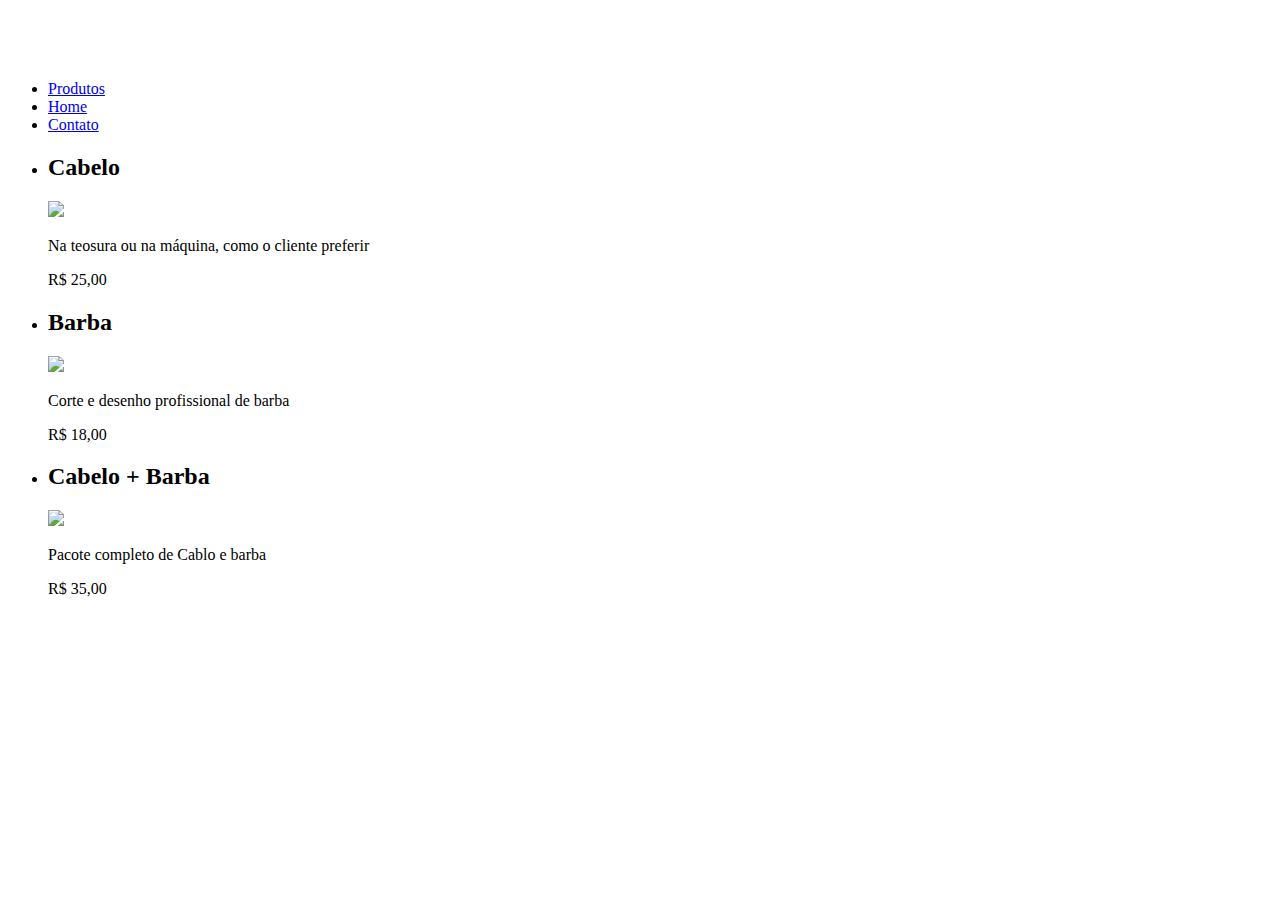
==== produtos.html @ a3ef625d "1.2" ====
<!DOCTYPE html>
<html lang="en">
<head>
    <meta charset="UTF-8">
    <meta http-equiv="X-UA-Compatible" content="IE=edge">
    <meta name="viewport" content="width=device-width, initial-scale=1.0">
    <title>Produtos-Barbearia Alura</title>
    <link rel="stylesheet" href="reset.css">
    <link rel="stylesheet" href="produtos.css"
</head>
<body>
    <header>
        <div class="caixa">
<h1>
    <img src="logo.png" alt="">
</h1>

<nav>
<ul>
    <li><a href="produtos.html">Produtos</a></li>
    <li><a href="index.html">Home</a></li>
    <li><a href="contato.html">Contato</a></li>
</ul>
</nav>
</div>

    </header>

    <main>
        <ul class="produtos">
        <li><h2>Cabelo</h2>
        <img src="cabelo.jpg">
    <p>Na teosura ou na máquina, como o cliente preferir</p>
    <p>R$ 25,00</p>    
   
    </li>
        <li><h2>Barba</h2>
            <img src="barba.jpg">
            <p>Corte e desenho profissional de barba </p>
            <p>R$ 18,00</p>   
        </li>
        <li><h2>Cabelo + Barba</h2>
            <img src="cabelo+barba.jpg">
            <p>Pacote completo de Cablo e barba </p>
            <p>R$ 35,00</p>   
        </li>

</ul>
    </main>
</body>
</html>
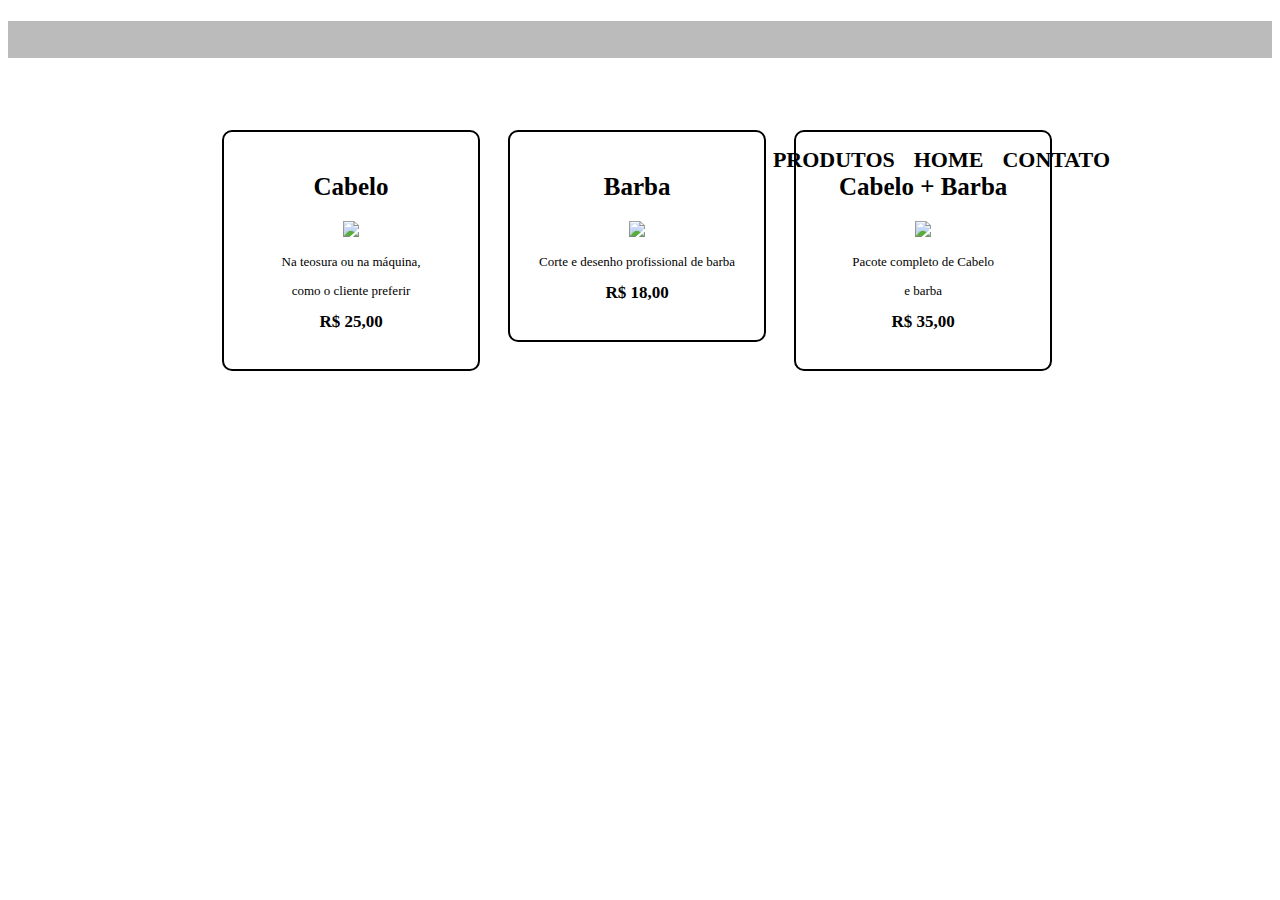
==== commit 6b2ed829: "1.4" ====
--- a/produtos.html
+++ b/produtos.html
@@ -28,21 +28,26 @@
 
     <main>
         <ul class="produtos">
-        <li><h2>Cabelo</h2>
-        <img src="cabelo.jpg">
-    <p>Na teosura ou na máquina, como o cliente preferir</p>
-    <p>R$ 25,00</p>    
+        <li>
+            <h2>Cabelo</h2>
+            <img class="imagens" src="cabelo.jpg">
+            <p class="produto-descricao">Na teosura ou na máquina,</p>
+            <p class="produto-descricao">como o cliente preferir</p>
+            <p class="produto-preco">R$ 25,00</p>     
    
-    </li>
-        <li><h2>Barba</h2>
-            <img src="barba.jpg">
-            <p>Corte e desenho profissional de barba </p>
-            <p>R$ 18,00</p>   
         </li>
-        <li><h2>Cabelo + Barba</h2>
-            <img src="cabelo+barba.jpg">
-            <p>Pacote completo de Cablo e barba </p>
-            <p>R$ 35,00</p>   
+        <li>
+            <h2>Barba</h2>
+            <img class="imagens" src="barba.jpg">
+            <p class="produto-descricao">Corte e desenho profissional de barba </p>
+            <p class="produto-preco">R$ 18,00</p>   
+        </li>
+        <li>
+            <h2>Cabelo + Barba</h2>
+            <img class="imagens" src="cabelo+barba.jpg">
+            <p class="produto-descricao">Pacote completo de Cabelo </p>
+                <p class="produto-descricao">e barba </p>
+            <p class="produto-preco">R$ 35,00</p>   
         </li>
 
 </ul>
--- a/produtos.css
+++ b/produtos.css
@@ -0,0 +1,67 @@
+header {
+    background: #BBBBBB;
+}
+
+
+.caixa {
+    width: 940px;
+    position:relative;
+    margin: 0 auto;
+}
+
+nav {
+    position: absolute;
+    top: 110px;
+    right: 0;
+}
+
+nav li {
+    display: inline;
+    margin: 0 0 0 15px;
+}
+nav a {
+    text-transform: uppercase;
+    color: #000000;
+    font-weight: bold;
+    font-size: 22px;
+    text-decoration: none ;
+}
+.produtos {
+    width: 860px;
+    margin: 0 auto;
+    padding: 50px 0;
+}
+
+
+.produtos li {
+    display: inline-block;
+    text-align: center;
+    width: 30%;
+    border-radius: 10px;
+    vertical-align: top;
+    margin: 0 1.4%;
+    padding: 20px 8px;
+    box-sizing: border-box;
+    border: 2px solid #000000;
+    
+}
+.imagens {
+    width: 89%;
+}
+.produtos h2 {
+    font-size: 25px;
+    font-weight: bold;
+
+}
+.produto-descricao {
+    font-size: 13px;
+}
+.produto-preco {
+    font-size: 17px;
+    font-weight: bold;
+    margin-top: 7px;
+
+}
+.img {
+  
+}
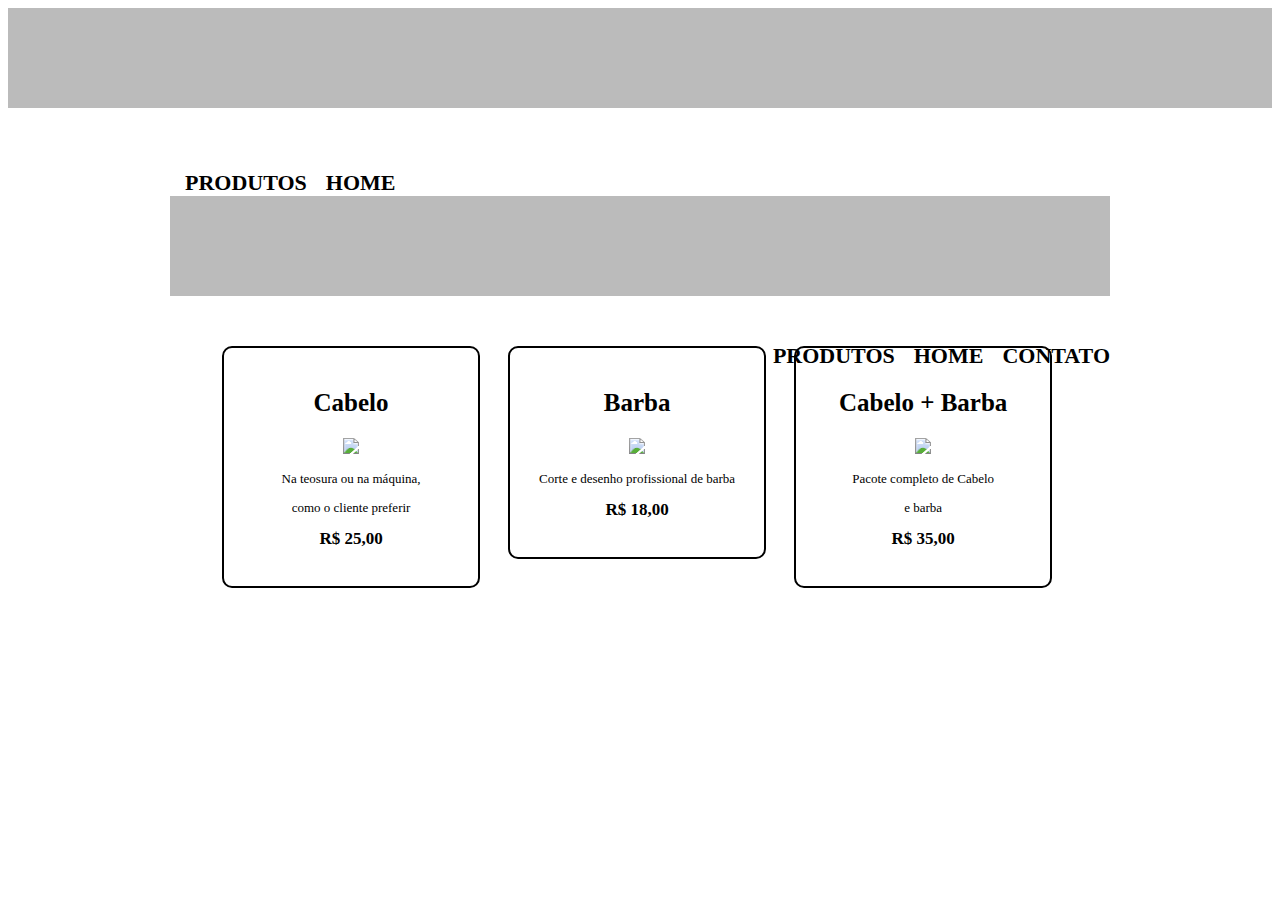
==== commit 18bc8a2a: "1.5" ====
--- a/produtos.html
+++ b/produtos.html
@@ -19,6 +19,27 @@
 <ul>
     <li><a href="produtos.html">Produtos</a></li>
     <li><a href="index.html">Home</a></li>
+  <!DOCTYPE html>
+<html lang="en">
+<head>
+    <meta charset="UTF-8">
+    <meta http-equiv="X-UA-Compatible" content="IE=edge">
+    <meta name="viewport" content="width=device-width, initial-scale=1.0">
+    <title>Produtos-Barbearia Alura</title>
+    <link rel="stylesheet" href="reset.css">
+    <link rel="stylesheet" href="produtos.css">
+</head>
+<body>
+    <header>
+        <div class="caixa">
+<h1>
+    <img src="logo.png" alt="">
+</h1>
+
+<nav>
+<ul>
+    <li><a href="produtos.html">Produtos</a></li>
+    <li><a href="index.html">Home</a></li>
     <li><a href="contato.html">Contato</a></li>
 </ul>
 </nav>
@@ -27,6 +48,7 @@
     </header>
 
     <main>
+
         <ul class="produtos">
         <li>
             <h2>Cabelo</h2>
@@ -52,5 +74,9 @@
 
 </ul>
     </main>
+    <footer>
+        <img src="logo-branco.png" alt="">
+        <p class="copyright">&copy Copyright Barbearia ALura - 2019</p>
+    </footer>
 </body>
 </html>
--- a/produtos.css
+++ b/produtos.css
@@ -1,5 +1,7 @@
 header {
     background: #BBBBBB;
+    padding-top: 15px;
+    margin: 0px;
 }
 
 
@@ -7,6 +9,8 @@
     width: 940px;
     position:relative;
     margin: 0 auto;
+    padding-bottom: 5px;
+
 }
 
 nav {
@@ -26,6 +30,12 @@
     font-size: 22px;
     text-decoration: none ;
 }
+
+nav a:hover {
+    color:#C78C19;
+    text-decoration: underline;
+}
+
 .produtos {
     width: 860px;
     margin: 0 auto;
@@ -45,6 +55,16 @@
     border: 2px solid #000000;
     
 }
+.produtos li:hover {
+    border-color: #C78C19;
+}
+
+.produtos li:active {
+    border-color: #088C17;
+}
+.produtos li:hover h2 {
+    font-size: 26px;
+}
 .imagens {
     width: 89%;
 }
@@ -62,6 +82,14 @@
     margin-top: 7px;
 
 }
-.img {
-  
+
+footer {
+    text-align: center;
+    background: url("bg.jpg");
+    padding: 40px 0;
 }
+.copyright {
+    color: white;
+    font-size: 13px;
+    margin-top: 20px 0 0;
+}
--- a/produtos.css
+++ b/produtos.css
@@ -1,5 +1,7 @@
 header {
     background: #BBBBBB;
+    padding-top: 15px;
+    margin: 0px;
 }
 
 
@@ -7,6 +9,8 @@
     width: 940px;
     position:relative;
     margin: 0 auto;
+    padding-bottom: 5px;
+
 }
 
 nav {
@@ -26,6 +30,12 @@
     font-size: 22px;
     text-decoration: none ;
 }
+
+nav a:hover {
+    color:#C78C19;
+    text-decoration: underline;
+}
+
 .produtos {
     width: 860px;
     margin: 0 auto;
@@ -45,6 +55,16 @@
     border: 2px solid #000000;
     
 }
+.produtos li:hover {
+    border-color: #C78C19;
+}
+
+.produtos li:active {
+    border-color: #088C17;
+}
+.produtos li:hover h2 {
+    font-size: 26px;
+}
 .imagens {
     width: 89%;
 }
@@ -62,6 +82,14 @@
     margin-top: 7px;
 
 }
-.img {
-  
+
+footer {
+    text-align: center;
+    background: url("bg.jpg");
+    padding: 40px 0;
 }
+.copyright {
+    color: white;
+    font-size: 13px;
+    margin-top: 20px 0 0;
+}
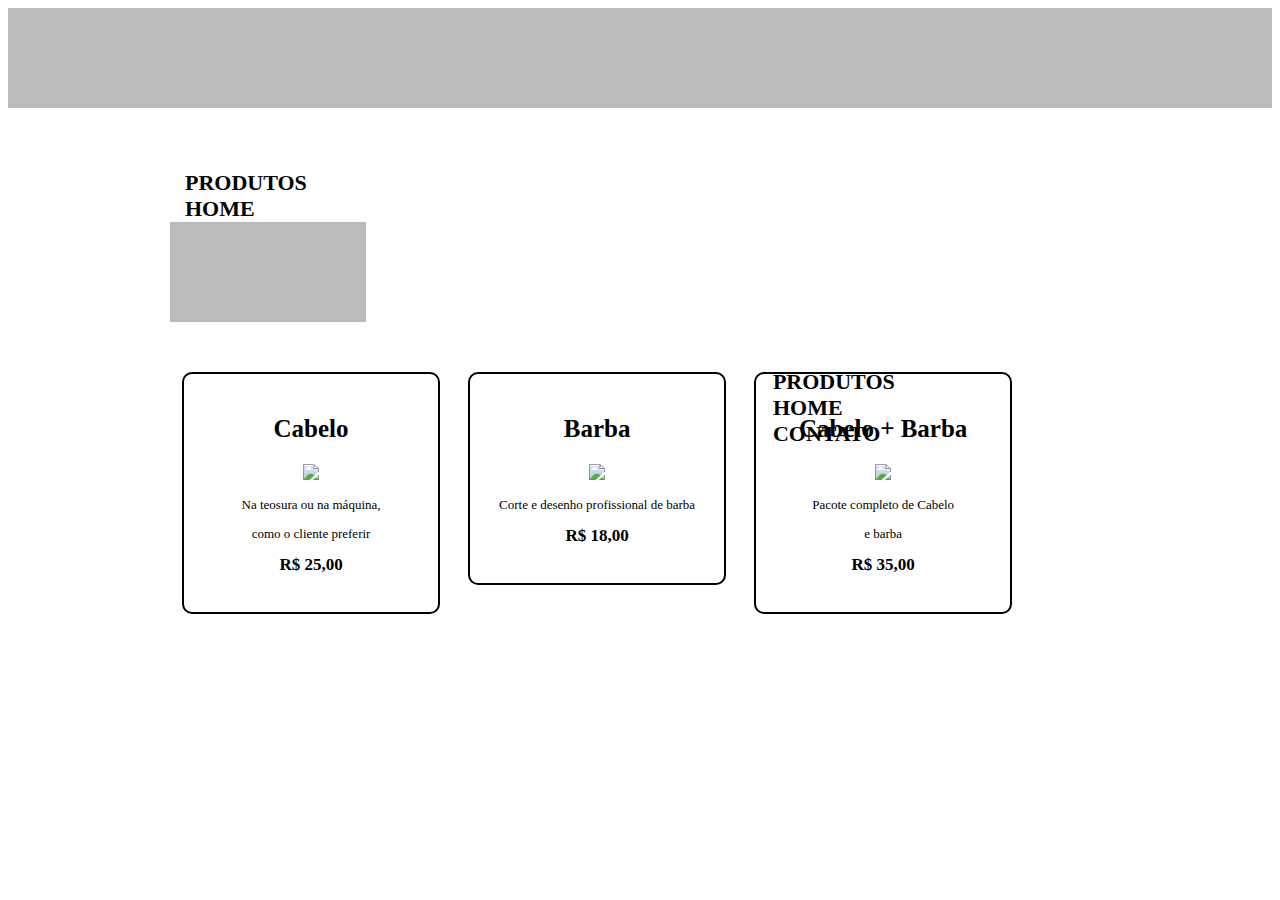
==== commit 1f91540a: "Update produtos.html" ====
--- a/produtos.html
+++ b/produtos.html
@@ -27,7 +27,7 @@
     <meta name="viewport" content="width=device-width, initial-scale=1.0">
     <title>Produtos-Barbearia Alura</title>
     <link rel="stylesheet" href="reset.css">
-    <link rel="stylesheet" href="produtos.css">
+    <link rel="stylesheet" href="style.css">
 </head>
 <body>
     <header>
--- a/style.css
+++ b/style.css
@@ -0,0 +1,40 @@
+#banner{
+    width: 100%;
+}
+.principal{
+    
+    padding: 30px;
+background: #CCCCCC
+}
+.tituloprincipal {
+padding-left: 20px;
+}
+.textocentralizado {
+    text-align: center
+}
+p{
+    text-align: center
+}
+#missao {
+    font-size: 20px
+}
+em strong {
+color: red;
+}
+
+.itens {
+    font-style: italic;
+}
+.beneficios {
+    background: #FFFFFF;
+    padding: 20PX;
+}
+ul {
+    display: inline-block;
+    vertical-align: top;
+    width: 20%;
+    margin-right: 15%;
+}
+.imagembeneficios {
+    width: 50%;
+}
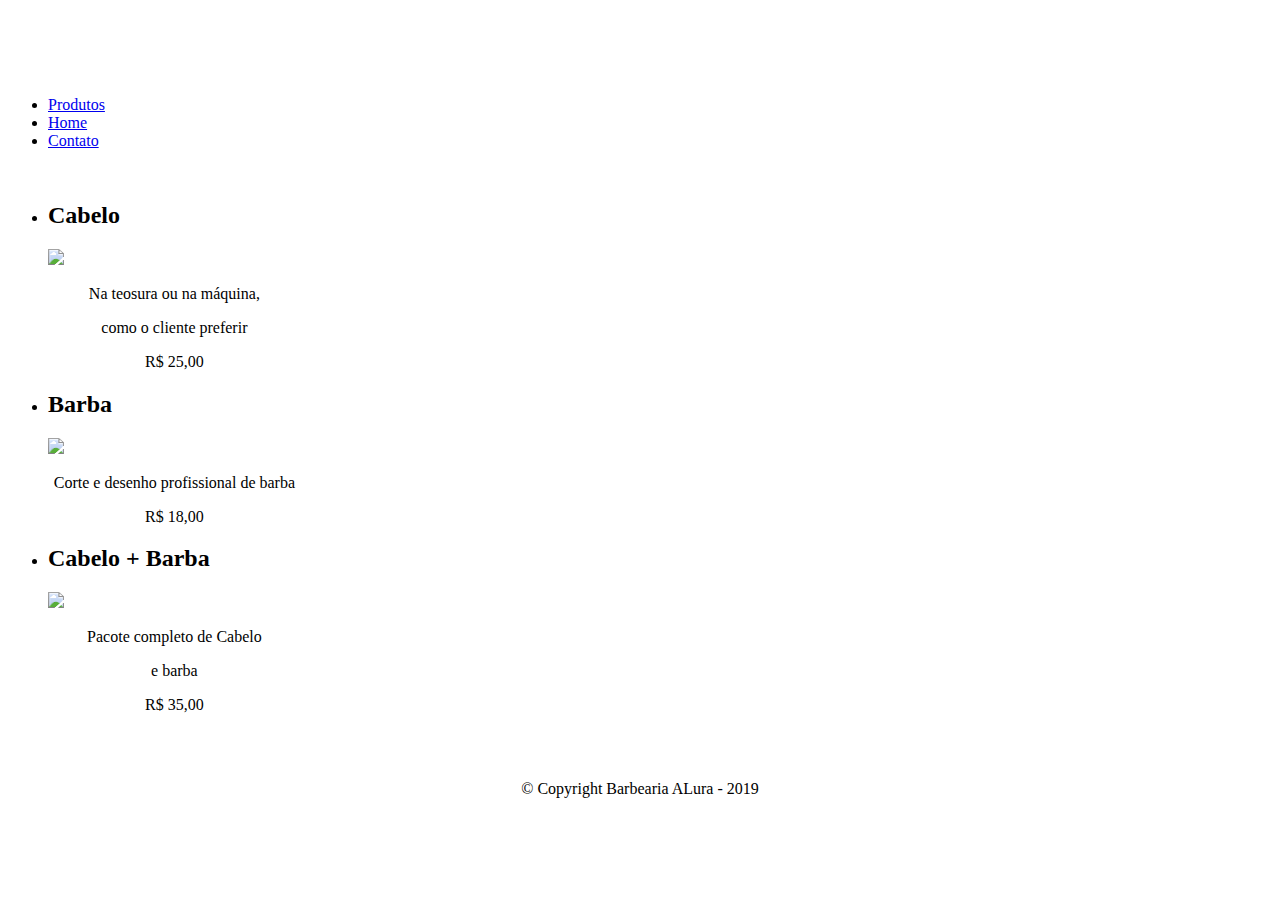
==== commit ad566225: "Update produtos.html" ====
--- a/produtos.html
+++ b/produtos.html
@@ -1,24 +1,4 @@
-<!DOCTYPE html>
-<html lang="en">
-<head>
-    <meta charset="UTF-8">
-    <meta http-equiv="X-UA-Compatible" content="IE=edge">
-    <meta name="viewport" content="width=device-width, initial-scale=1.0">
-    <title>Produtos-Barbearia Alura</title>
-    <link rel="stylesheet" href="reset.css">
-    <link rel="stylesheet" href="produtos.css"
-</head>
-<body>
-    <header>
-        <div class="caixa">
-<h1>
-    <img src="logo.png" alt="">
-</h1>
 
-<nav>
-<ul>
-    <li><a href="produtos.html">Produtos</a></li>
-    <li><a href="index.html">Home</a></li>
   <!DOCTYPE html>
 <html lang="en">
 <head>
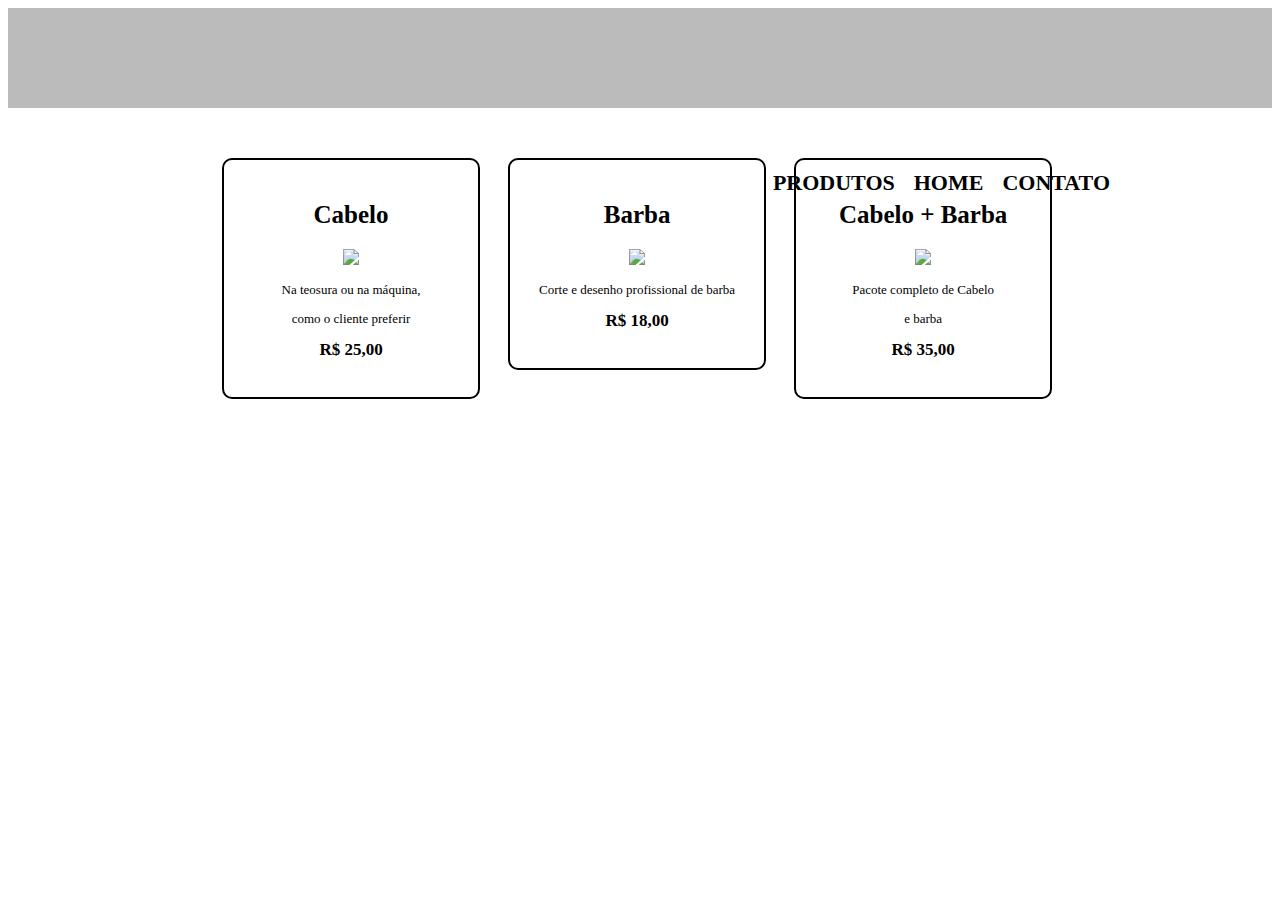
==== commit 7249c435: "Update produtos.html" ====
--- a/produtos.html
+++ b/produtos.html
@@ -7,7 +7,7 @@
     <meta name="viewport" content="width=device-width, initial-scale=1.0">
     <title>Produtos-Barbearia Alura</title>
     <link rel="stylesheet" href="reset.css">
-    <link rel="stylesheet" href="style.css">
+    <link rel="stylesheet" href="produtos.css">
 </head>
 <body>
     <header>
--- a/produtos.css
+++ b/produtos.css
@@ -0,0 +1,95 @@
+header {
+    background: #BBBBBB;
+    padding-top: 15px;
+    margin: 0px;
+}
+
+
+.caixa {
+    width: 940px;
+    position:relative;
+    margin: 0 auto;
+    padding-bottom: 5px;
+
+}
+
+nav {
+    position: absolute;
+    top: 110px;
+    right: 0;
+}
+
+nav li {
+    display: inline;
+    margin: 0 0 0 15px;
+}
+nav a {
+    text-transform: uppercase;
+    color: #000000;
+    font-weight: bold;
+    font-size: 22px;
+    text-decoration: none ;
+}
+
+nav a:hover {
+    color:#C78C19;
+    text-decoration: underline;
+}
+
+.produtos {
+    width: 860px;
+    margin: 0 auto;
+    padding: 50px 0;
+}
+
+
+.produtos li {
+    display: inline-block;
+    text-align: center;
+    width: 30%;
+    border-radius: 10px;
+    vertical-align: top;
+    margin: 0 1.4%;
+    padding: 20px 8px;
+    box-sizing: border-box;
+    border: 2px solid #000000;
+    
+}
+.produtos li:hover {
+    border-color: #C78C19;
+}
+
+.produtos li:active {
+    border-color: #088C17;
+}
+.produtos li:hover h2 {
+    font-size: 26px;
+}
+.imagens {
+    width: 89%;
+}
+.produtos h2 {
+    font-size: 25px;
+    font-weight: bold;
+
+}
+.produto-descricao {
+    font-size: 13px;
+}
+.produto-preco {
+    font-size: 17px;
+    font-weight: bold;
+    margin-top: 7px;
+
+}
+
+footer {
+    text-align: center;
+    background: url("bg.jpg");
+    padding: 40px 0;
+}
+.copyright {
+    color: white;
+    font-size: 13px;
+    margin-top: 20px 0 0;
+}
